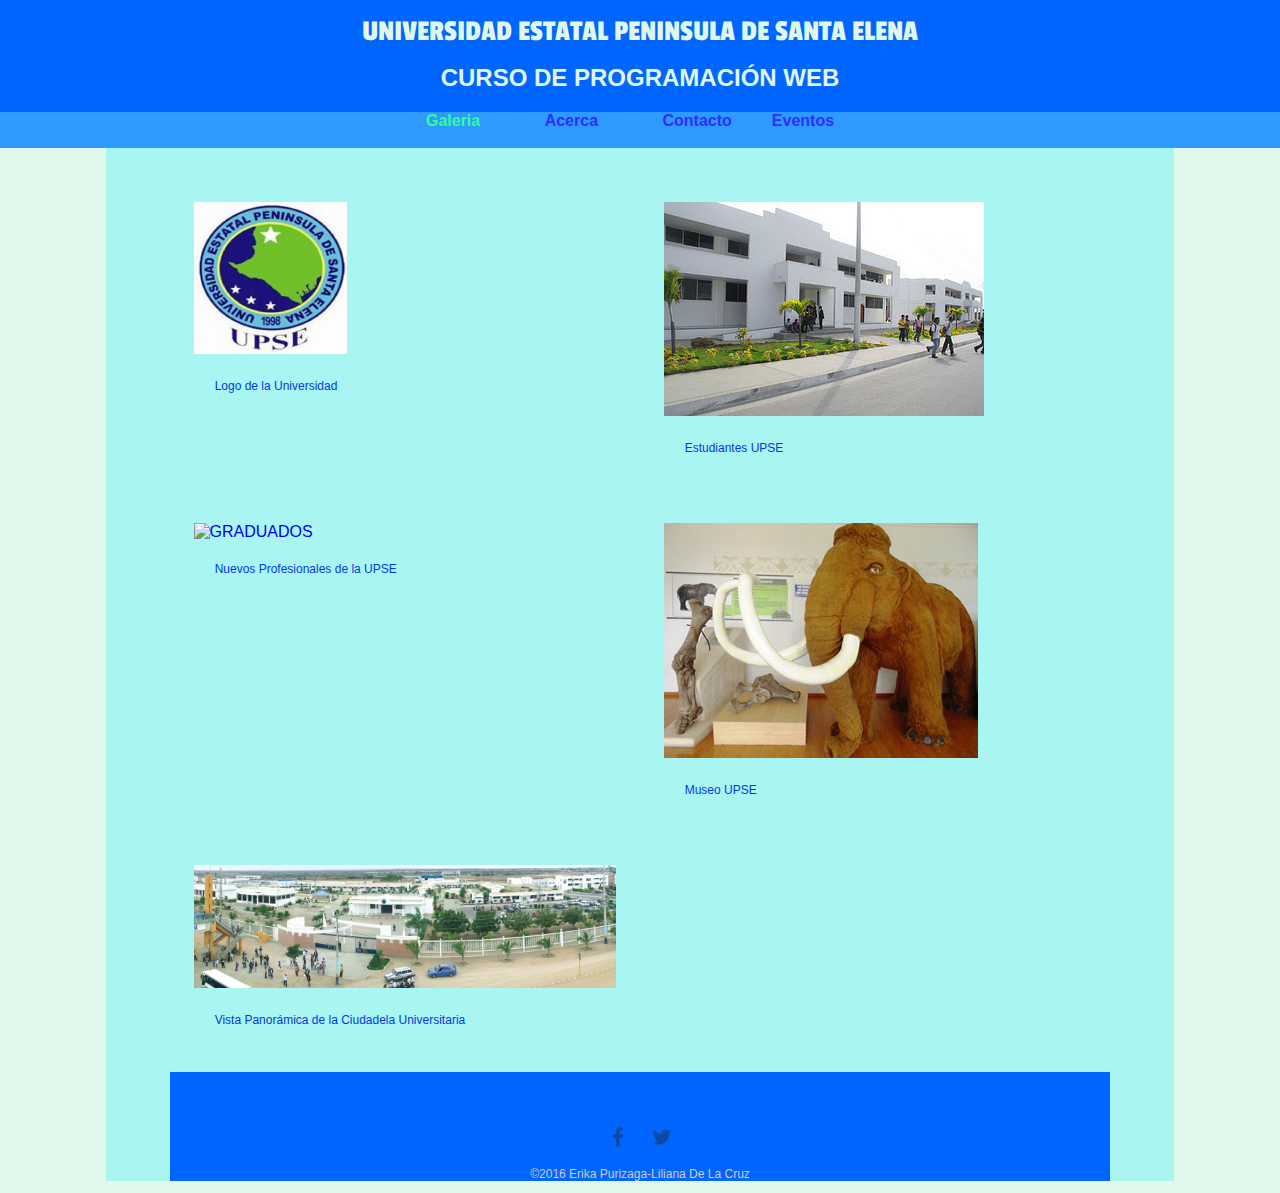
==== index.html @ 81ff1b84 "Agregando todos los eventos-Lily" ====
<!DOCTYPE.html>
<html>
	<head>
		<title>Mi primera pagina</title> 
        <meta charset ="UTF-8">
        <meta name="keywords" content ="UPSE, UNIVERSIDAD, PENÍNSULA,SANTA ELENA ,Ecuador, Universidad Península">
        <meta name ="description" content ="Universidad de la Península de Santa Elena Ecuador">
        <meta name ="author" content="Erika Purizaga- Liliana De La Cruz">
        <link rel="stylesheet" type="text/css" href="css/normalize.css">
        <link href='https://fonts.googleapis.com/css?family=Lora|Merriweather|Passion+One:400,700' rel='stylesheet' type='text/css'>
		<link rel="stylesheet" type="text/css" href="css/main.css">
	</head>
	<body id="body">
		<header> 
			<a href="index.html" id="logo">
				<h1>UNIVERSIDAD ESTATAL PENINSULA DE SANTA ELENA</h1>
				<h2> CURSO DE PROGRAMACIÓN WEB </h2>
			</a>
			<nav>
				<ul>
					<li><a href="index.html" class="selected">Galeria</li>
					<li><a href="about.html">Acerca</li>
					<li><a href="contact.html">Contacto<li>
					<li><a href="eventos.html">Eventos<li>
				</ul>
			</nav>
		</header>
		<div id="wrapper">
			<section>
				    <ul id="galeria">
	             		<li><a href="img/25-UPSE.jpg"><img src="img/25-UPSE.jpg" alt="UPSE LOGO"><p>Logo de la Universidad</p></a>
	             		</li>
		             	<li><a href="img/aserups.jpg"><img src="img/aserups.jpg" alt="VISTA PANORAMICA"><p>Estudiantes UPSE</p></a>
		             	</li>
		             	<li><a href="img/graduads+.jpg"><img src="img/graduads+.jpg" alt="GRADUADOS"><p>Nuevos Profesionales de la UPSE</p></a>
		             	</li>
		             	<li><a href="img/museo.jpg"><img src="img/museo.jpg" alt="MUSEO"><p>Museo UPSE</p></a>
		             	</li>
		             	<li><a href="img/universidad.jpg"><img src="img/universidad.jpg" alt="UNIVERSIDAD"><p>Vista Panorámica de la Ciudadela Universitaria</p></a>
		             	</li>
	             </ul>
			</section>
		
		<footer>
			<a  href ="https://www.facebook.com/upseecuador">
				<img src="img/facebook.png" alt ="facebook upse" class ="social-icon">
			</a>
			<a  href ="https://www.twitter.com/upse_ec">
				<img src="img/twitter.png" alt ="twitter upse" class ="social-icon">
			</a>
		    <p>&copy;2016 Erika Purizaga-Liliana De La Cruz</p>
	    </footer>
	    </div>
	</body>
</html>
---- css/main.css ----
/*GENERAL*/
a {
	text-decoration: none;
}

#wrapper {
	max-width: 940px;
	margin: 0 auto;
	padding: 0 5%;
	background: #A9F5F2;

}
img {max-width:100%;
}


/*body*/
#body{
	background:#E0F8EC;
}



/*HEADING*/
header {
	background: #0066FF;
	border-color: #04B404;
	float: left;
	margin: 0 0 30px 0;
	padding: 5px 0 0 0;
	width: 100%;

}

#logo { text-align: center;
        margin:0;}
h1,h2 {
	color:#E0F8EC; 
}
h1{
	font-family: 'Passion One', cursive;
	margin:15px 0;
	font-size: 1.9em;
	font-weight: normal;
	line-height: 0.8em;

}


/*NAVIGATION*/
nav {
	background: #2E9AFE;
}
nav a , nav a :visited{
	color:#2E2EFE;
}
/*PARA SABER EN QUE PAGINA ESTA*/
nav a.selected{
	color:#2EFE9A;
}
/*PARA QUE CAMBIE DE COLOR CUANDO PASE EL MOUSE*/
nav a:hover{
	color:#E0F8EC;
}
nav ul {
	list list-style: none;
	margin: 0 10px;
	padding: 0;
	text-align:center;
}
nav li {
	display: inline-block; /*para que el menu se ponga horizontal siempre y cuando se respete el spacio de cada blioque*/
}
nav a {
	font-weight: 800;   /*Aumentar el pesod e la fuente*/
	padding: 15px 10px;/* margenes arriba abajo 15 , dercha iz 10*/ /* PARA QUE EL AREA DEL CLICK SEA MAS GRANDE COMO UN BOTON*/

}



/*FOOTER*/

footer {
	font-size: 0.75em;
	text-align: center;
	clear: both; /* Para que no se descuadre y limpia el contenido flotante, es decir, lo mantiene en el centro*/
	padding-top: 50px;
	color: #ccc;
	background-color: #0066FF;
}

.social-icon {
	width: 30px;
	height: 30px;
	margin: 0 5px;
}



/*INDEX*/
#galeria{
	margin:0;
	padding:0;
	list-style:none;

}

#galeria li {
	float :left;
	width: 45%;
	margin:2.5%;
	background-color: #A9F5F2;
	color: #bdc3c7;
} 

#galeria li a p{
	margin: 0;
	padding: 5%;
	font-size: 0.75em;
	color: #013ADF;
}


/*ABOUT*/
.profile-photo {
	display:block;
	max-width: 150px;
	margin: 0 auto 30px;
	border-radius:100%;
}



/*CONTACTO*/

.contact-info  {
	list-style: none;
	padding: 0;
	margin: 0;
	font-size: 0.9em;
}


.contact-info a {
display: block;
	min-height: 20px;
	background-repeat: no-repeat;
	background-size: 20px 20px;
	padding: 0 0 0 30px;
	margin: 0 0 10px;
}

.contact-info li.phone a {
	background-image: url('../img/phone.png');
}

.contact-info li.mail a {
	background-image: url('../img/mail.png');
}
.contact-info li.twitter a {
	background-image: url('../img/twitter.png');
}
/*Eventos*/
h3,h4 {
	color:#0040FF; 
}
h3,h4{
	font-family: 'Lora', serif;
	margin:15px 0;
	font-size: 1.9em;
	font-weight: normal;
	line-height: 0.8em;
}
.even-dest li {
	list-style: none;
}
.img-aniversario {
	display:block;
	max-width: 450px;
	margin: 0 auto 60px;
	border-radius:25%;
}
.img-carrera {
	display:block;
	max-width: 250px;
	margin: 0 auto 60px;
	border-radius:5%;
}
.img-procesoactu {
	display:block;
	max-width: 550px;
	margin: 0 auto 60px;
	border-radius:5%;
}
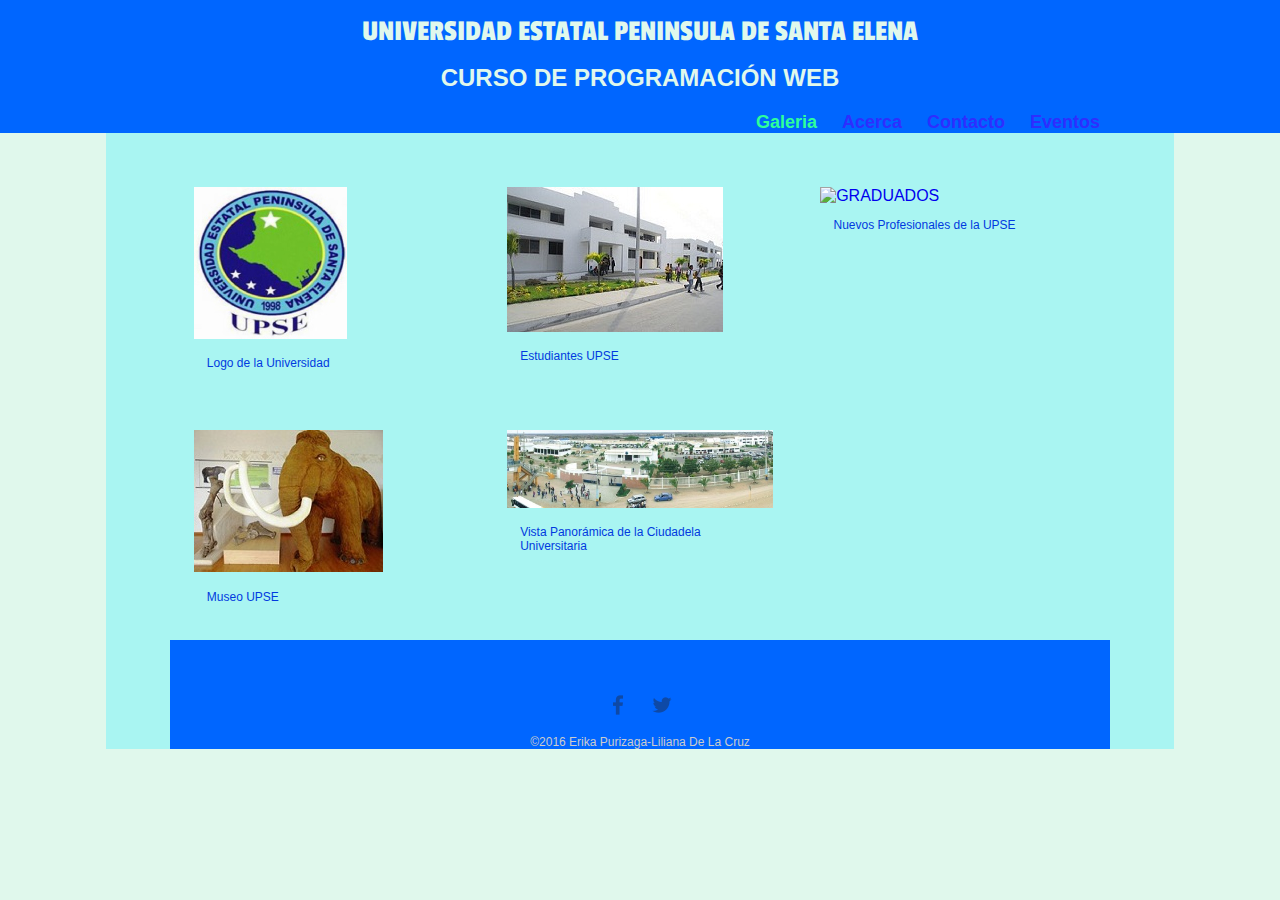
==== commit 00f186fe: "Terminada  About y Navegación" ====
--- a/index.html
+++ b/index.html
@@ -9,6 +9,8 @@
         <link rel="stylesheet" type="text/css" href="css/normalize.css">
         <link href='https://fonts.googleapis.com/css?family=Lora|Merriweather|Passion+One:400,700' rel='stylesheet' type='text/css'>
 		<link rel="stylesheet" type="text/css" href="css/main.css">
+		<link rel="stylesheet" type="text/css" href="css/responsive.css">
+
 	</head>
 	<body id="body">
 		<header> 
@@ -18,37 +20,27 @@
 			</a>
 			<nav>
 				<ul>
-					<li><a href="index.html" class="selected">Galeria</li>
-					<li><a href="about.html">Acerca</li>
-					<li><a href="contact.html">Contacto<li>
-					<li><a href="eventos.html">Eventos<li>
+					<li><a href="index.html" class="selected">Galeria</a></li>
+					<li><a href="about.html">Acerca</a></li>
+					<li><a href="contact.html">Contacto</a></li>
+					<li><a href="eventos.html">Eventos</a></li>
 				</ul>
 			</nav>
 		</header>
 		<div id="wrapper">
 			<section>
-				    <ul id="galeria">
-	             		<li><a href="img/25-UPSE.jpg"><img src="img/25-UPSE.jpg" alt="UPSE LOGO"><p>Logo de la Universidad</p></a>
-	             		</li>
-		             	<li><a href="img/aserups.jpg"><img src="img/aserups.jpg" alt="VISTA PANORAMICA"><p>Estudiantes UPSE</p></a>
-		             	</li>
-		             	<li><a href="img/graduads+.jpg"><img src="img/graduads+.jpg" alt="GRADUADOS"><p>Nuevos Profesionales de la UPSE</p></a>
-		             	</li>
-		             	<li><a href="img/museo.jpg"><img src="img/museo.jpg" alt="MUSEO"><p>Museo UPSE</p></a>
-		             	</li>
-		             	<li><a href="img/universidad.jpg"><img src="img/universidad.jpg" alt="UNIVERSIDAD"><p>Vista Panorámica de la Ciudadela Universitaria</p></a>
-		             	</li>
-	             </ul>
+				<ul id="galeria">
+	             	<li><a href="img/25-UPSE.jpg"><img src="img/25-UPSE.jpg" alt="UPSE LOGO"><p>Logo de la Universidad</p></a></li>
+		            <li><a href="img/aserups.jpg"><img src="img/aserups.jpg" alt="VISTA PANORAMICA"><p>Estudiantes UPSE</p></a></li>
+		            <li><a href="img/graduads+.jpg"><img src="img/graduads+.jpg" alt="GRADUADOS"><p>Nuevos Profesionales de la UPSE</p></a></li>
+		            <li><a href="img/museo.jpg"><img src="img/museo.jpg" alt="MUSEO"><p>Museo UPSE</p></a></li>
+		            <li><a href="img/universidad.jpg"><img src="img/universidad.jpg" alt="UNIVERSIDAD"><p>Vista Panorámica de la Ciudadela Universitaria</p></a></li>
+	            </ul>
 			</section>
-		
 		<footer>
-			<a  href ="https://www.facebook.com/upseecuador">
-				<img src="img/facebook.png" alt ="facebook upse" class ="social-icon">
-			</a>
-			<a  href ="https://www.twitter.com/upse_ec">
-				<img src="img/twitter.png" alt ="twitter upse" class ="social-icon">
-			</a>
-		    <p>&copy;2016 Erika Purizaga-Liliana De La Cruz</p>
+		<a  href ="https://www.facebook.com/upseecuador"><img src="img/facebook.png" alt ="facebook upse" class ="social-icon"></a>
+		<a  href ="https://www.twitter.com/upse_ec"><img src="img/twitter.png" alt ="twitter upse" class ="social-icon"></a>
+		<p>&copy;2016 Erika Purizaga-Liliana De La Cruz</p>
 	    </footer>
 	    </div>
 	</body>
--- a/css/main.css
+++ b/css/main.css
@@ -63,7 +63,7 @@
 	color:#E0F8EC;
 }
 nav ul {
-	list list-style: none;
+	list-style: none;
 	margin: 0 10px;
 	padding: 0;
 	text-align:center;
@@ -108,7 +108,7 @@
 
 #galeria li {
 	float :left;
-	width: 45%;
+	width:45%;
 	margin:2.5%;
 	background-color: #A9F5F2;
 	color: #bdc3c7;
@@ -141,9 +141,8 @@
 	font-size: 0.9em;
 }
 
-
 .contact-info a {
-display: block;
+/*display: block;*/
 	min-height: 20px;
 	background-repeat: no-repeat;
 	background-size: 20px 20px;
@@ -161,6 +160,10 @@
 .contact-info li.twitter a {
 	background-image: url('../img/twitter.png');
 }
+
+
+
+
 /*Eventos*/
 h3,h4 {
 	color:#0040FF; 
--- a/css/responsive.css
+++ b/css/responsive.css
@@ -0,0 +1,42 @@
+@media screen and (min-width: 480px)
+{
+	/*body {
+		background: navy;
+	}*/
+	#primary {
+		width: 50%;
+		float:left;
+	}                     /*LayOUT DE 2 COLUMNAS*/
+	#secondary {
+		width: 40%;
+		float: right;
+	}
+
+	#galeria li {
+		width: 28.3333%;
+	}
+	#galeria li:nth-child(3n+1){
+	clear: left;
+
+    }
+
+	.profile-photo {
+		float:left;
+		margin: 0 5% 120px 0;
+	}
+
+@media screen and (min-width: 660px)
+{
+	/*dy{
+		background:darkgreen;
+
+	}*/
+	nav{
+		background: none;
+		float:right;
+		font-size: 1.125em;
+		margin-right: 5%;
+		text-align: right;
+		width: 45%;
+	}
+}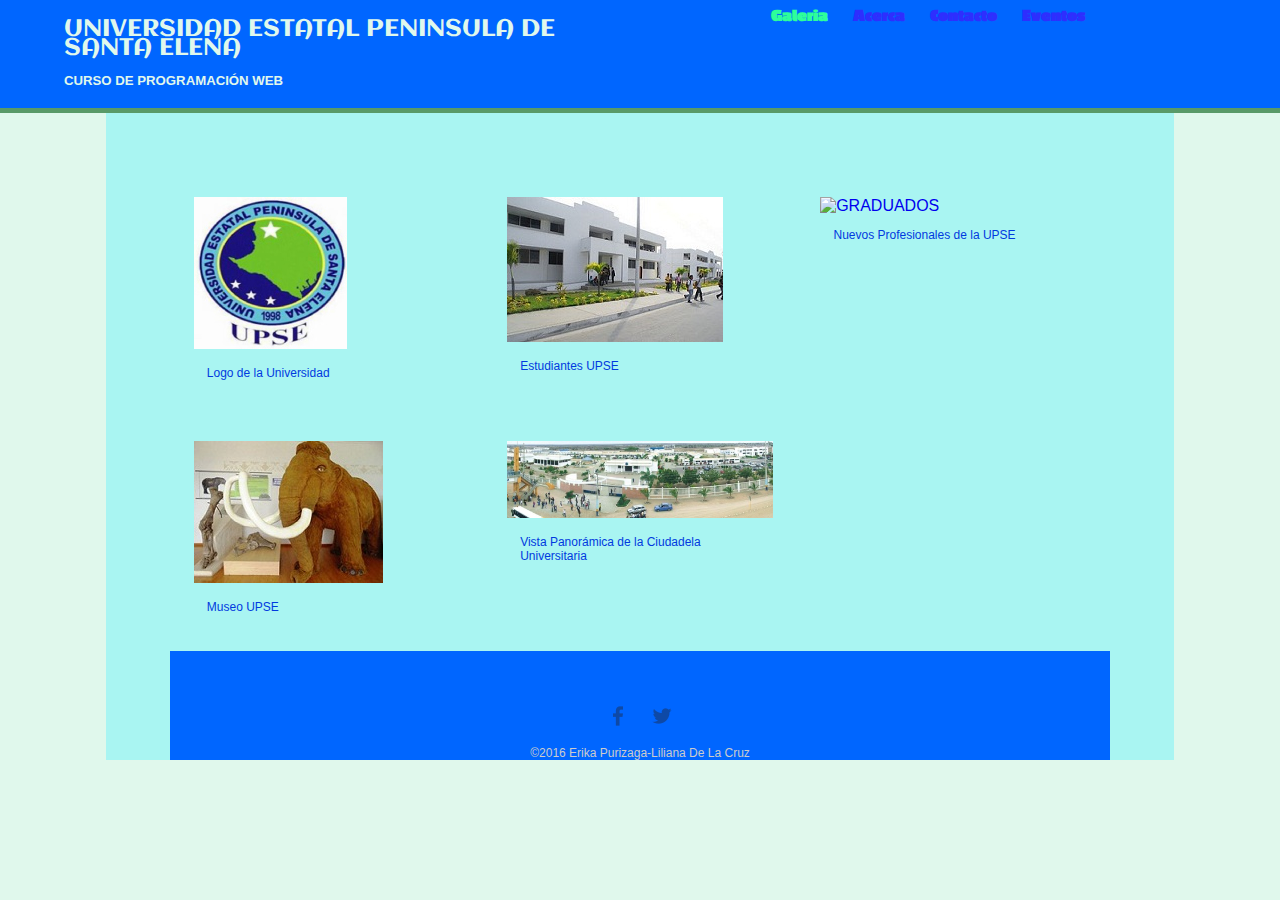
==== commit ba5f066f: "Meta viewport - Borde del head" ====
--- a/index.html
+++ b/index.html
@@ -6,8 +6,10 @@
         <meta name="keywords" content ="UPSE, UNIVERSIDAD, PENÍNSULA,SANTA ELENA ,Ecuador, Universidad Península">
         <meta name ="description" content ="Universidad de la Península de Santa Elena Ecuador">
         <meta name ="author" content="Erika Purizaga- Liliana De La Cruz">
+        <meta name ="viewport" content ="width=device-width,initial-scale=1.0">
         <link rel="stylesheet" type="text/css" href="css/normalize.css">
         <link href='https://fonts.googleapis.com/css?family=Lora|Merriweather|Passion+One:400,700' rel='stylesheet' type='text/css'>
+        <link href='https://fonts.googleapis.com/css?family=Aclonica' rel='stylesheet' type='text/css'>
 		<link rel="stylesheet" type="text/css" href="css/main.css">
 		<link rel="stylesheet" type="text/css" href="css/responsive.css">
 
--- a/css/main.css
+++ b/css/main.css
@@ -38,7 +38,7 @@
 	color:#E0F8EC; 
 }
 h1{
-	font-family: 'Passion One', cursive;
+	font-family: 'Aclonica', sans-serif;
 	margin:15px 0;
 	font-size: 1.9em;
 	font-weight: normal;
@@ -74,7 +74,7 @@
 nav a {
 	font-weight: 800;   /*Aumentar el pesod e la fuente*/
 	padding: 15px 10px;/* margenes arriba abajo 15 , dercha iz 10*/ /* PARA QUE EL AREA DEL CLICK SEA MAS GRANDE COMO UN BOTON*/
-
+    font-family: 'Passion One',cursive;
 }
 
 
@@ -195,4 +195,7 @@
 	max-width: 550px;
 	margin: 0 auto 60px;
 	border-radius:5%;
+}
+#parrafo {
+	text-align: justify;
 }--- a/css/responsive.css
+++ b/css/responsive.css
@@ -39,4 +39,21 @@
 		text-align: right;
 		width: 45%;
 	}
+	#logo {
+		float:left;
+		margin-left: 5%;
+		text-align: left;
+		width: 45%;
+	}
+	h1{
+		font-size: 1.5em;
+	}
+	h2{
+		font-size: 0.825em;
+	    margin-bottom: 20px;
+	}
+     header {
+     	border-bottom: 5px solid #599a68;
+     	margin-bottom: 60px;
+     }
 }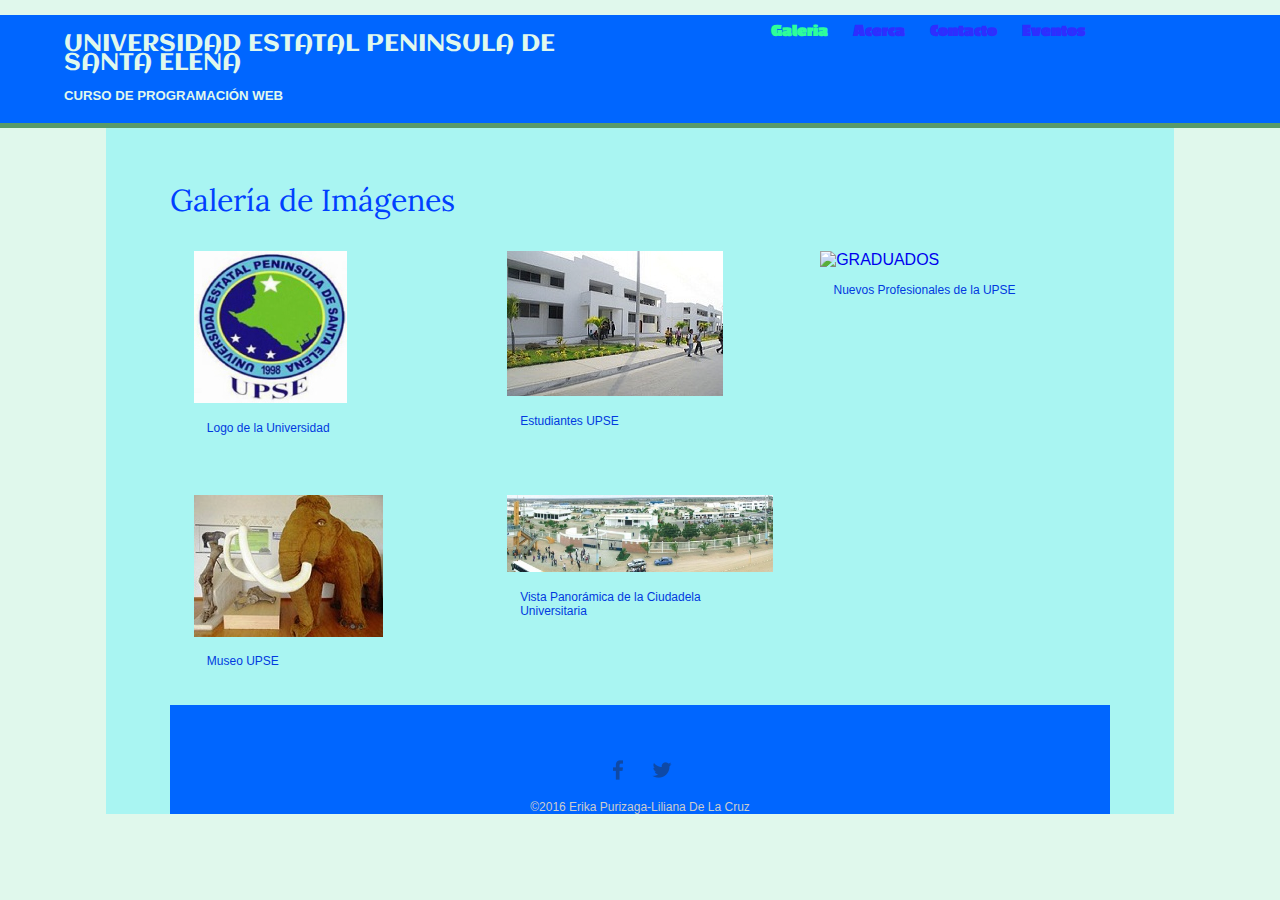
==== commit 81d123e6: "Agregando un h3 alñ section del index" ====
--- a/index.html
+++ b/index.html
@@ -1,4 +1,4 @@
-<!DOCTYPE.html>
+<!DOCTYPE html>
 <html>
 	<head>
 		<title>Mi primera pagina</title> 
@@ -30,6 +30,7 @@
 			</nav>
 		</header>
 		<div id="wrapper">
+			 <h3>Galería de Imágenes</h3> 
 			<section>
 				<ul id="galeria">
 	             	<li><a href="img/25-UPSE.jpg"><img src="img/25-UPSE.jpg" alt="UPSE LOGO"><p>Logo de la Universidad</p></a></li>
